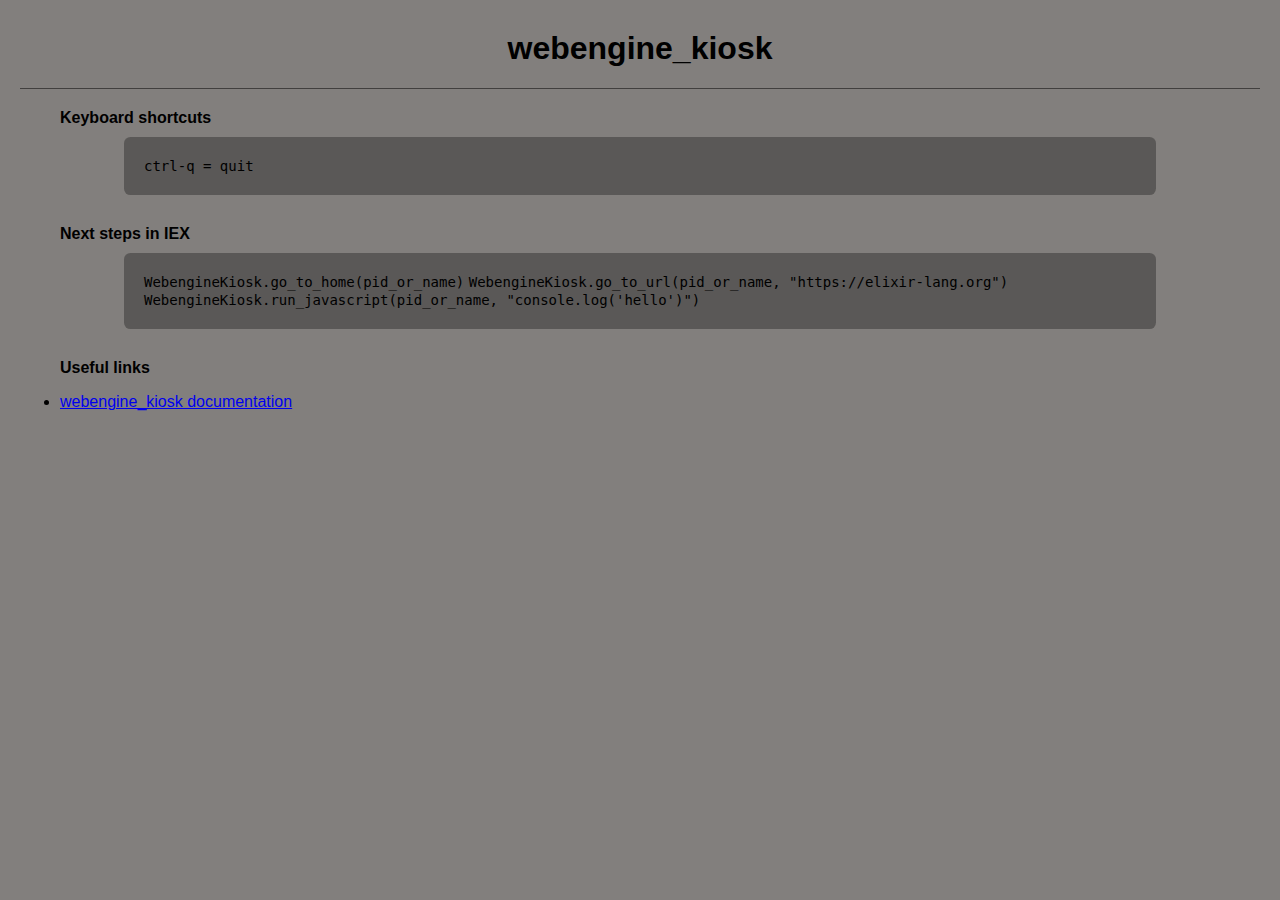
==== priv/www/index.html @ f1e7ea1c "Add default homepage" ====
<!DOCTYPE html>
<html lang="en">
  <head>
    <meta charset="utf-8">
    <meta http-equiv="X-UA-Compatible" content="IE=edge">
    <meta name="viewport" content="width=device-width, initial-scale=1">
    <meta name="description" content="">
    <meta name="author" content="">

    <title>Nerves</title>
    <link rel="stylesheet" href="assets/style.css">
  </head>

  <body>
    <div class="content">
      <div class="header">
        <h1 class="center">webengine_kiosk</h1>
      </div>
      <span class="topic left">Keyboard shortcuts</span>
      <div class="terminal center">
        <span>ctrl-q = quit</span>
      </div>
      <span class="topic left">Next steps in IEX</span>
      <div class="terminal center">
        <span>WebengineKiosk.go_to_home(pid_or_name)</span>
        <span>WebengineKiosk.go_to_url(pid_or_name, "https://elixir-lang.org")</span>
        <span>WebengineKiosk.run_javascript(pid_or_name, "console.log('hello')")</span>
      </div>
      <span class="topic left">Useful links</span>
      <ul>
        <li>
            <a href="https://hexdocs.pm/webengine_kiosk/readme.html">webengine_kiosk documentation</a>
        </li>
      </ul>
    </div>
  </body>
</html>
---- priv/www/assets/style.css ----
html, body {
  background-color: #827f7d;
  height: 100%;
  margin: 0;
  font-family: Arial, Helvetica, sans-serif;
}

span {
  padding-top: 20px
}

.content {
  padding: 20px;
}

.left {
  padding-left: 40px;
}

.center {
  margin-top: 10px;
  display: block;
  text-align: center;
  margin-left: auto;
  margin-right: auto;
}

.topic {
  font-size: 16px;
  font-weight: bold;
}

.header {
  border-bottom: 1px solid rgba(0,0,0,0.5);
  margin-bottom: 20px;
}

.terminal span {
  font-family: monospace;
  font-size: 14px;
}

.terminal {
  text-align: left;
  padding-left: 10px;
  padding: 20px;
  margin-bottom: 30px;
  width: 80%;
  background-color: rgba(0,0,0,0.3);
  border-radius: .4em;
}
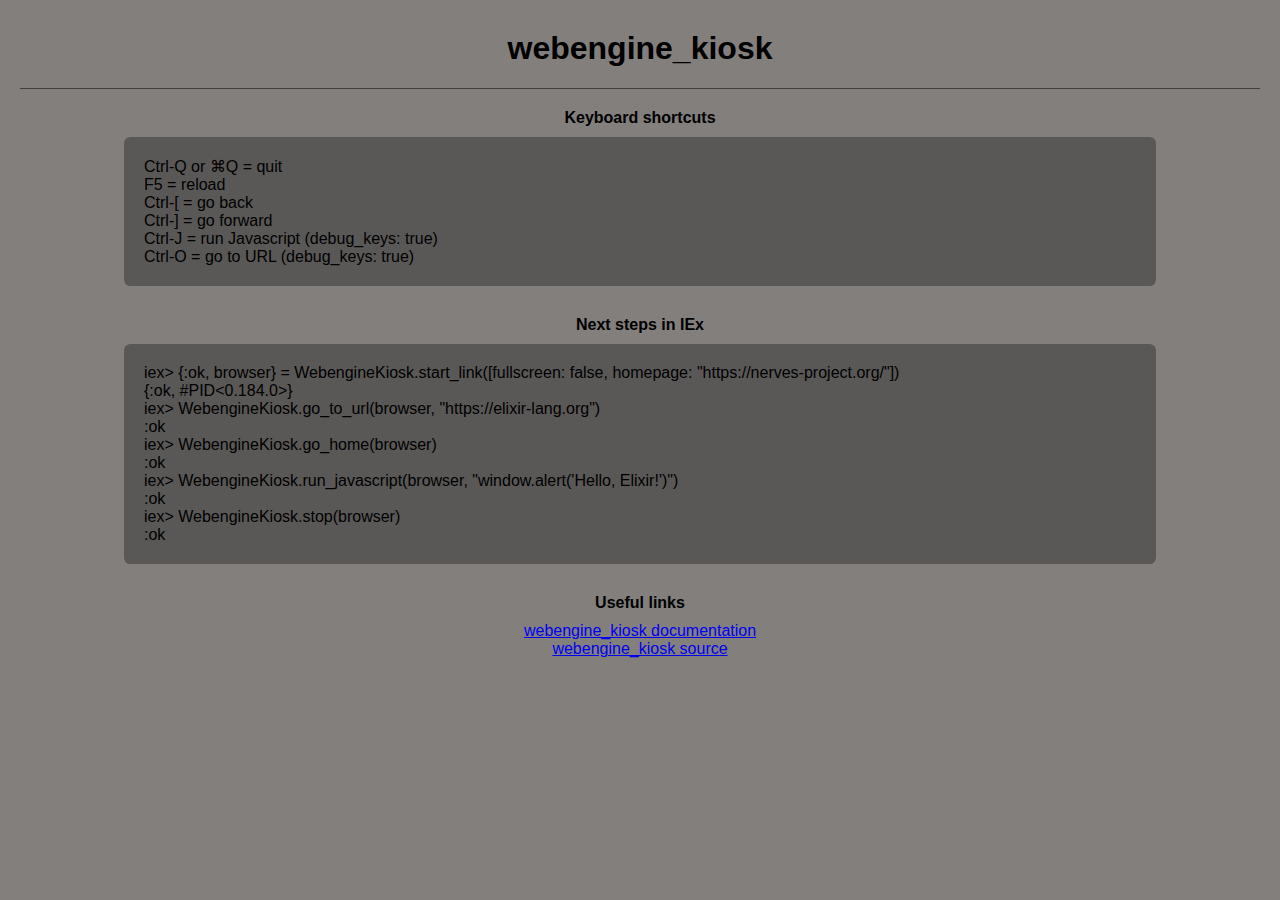
==== commit 4e2294d6: "Add more key combinations; some debug" ====
--- a/priv/www/index.html
+++ b/priv/www/index.html
@@ -1,37 +1,54 @@
 <!DOCTYPE html>
 <html lang="en">
-  <head>
+
+<head>
     <meta charset="utf-8">
     <meta http-equiv="X-UA-Compatible" content="IE=edge">
     <meta name="viewport" content="width=device-width, initial-scale=1">
     <meta name="description" content="">
     <meta name="author" content="">
 
-    <title>Nerves</title>
+    <title>webengine_kiosk</title>
     <link rel="stylesheet" href="assets/style.css">
-  </head>
+</head>
 
-  <body>
+<body>
     <div class="content">
-      <div class="header">
-        <h1 class="center">webengine_kiosk</h1>
-      </div>
-      <span class="topic left">Keyboard shortcuts</span>
-      <div class="terminal center">
-        <span>ctrl-q = quit</span>
-      </div>
-      <span class="topic left">Next steps in IEX</span>
-      <div class="terminal center">
-        <span>WebengineKiosk.go_to_home(pid_or_name)</span>
-        <span>WebengineKiosk.go_to_url(pid_or_name, "https://elixir-lang.org")</span>
-        <span>WebengineKiosk.run_javascript(pid_or_name, "console.log('hello')")</span>
-      </div>
-      <span class="topic left">Useful links</span>
-      <ul>
-        <li>
-            <a href="https://hexdocs.pm/webengine_kiosk/readme.html">webengine_kiosk documentation</a>
-        </li>
-      </ul>
+        <div class="header">
+            <h1 class="center">webengine_kiosk</h1>
+        </div>
+        <div class="topic center">Keyboard shortcuts</div>
+        <div class="terminal center">
+            <div>Ctrl-Q or ⌘Q = quit</div>
+            <div>F5 = reload</div>
+            <div>Ctrl-[ = go back</div>
+            <div>Ctrl-] = go forward</div>
+            <div>Ctrl-J = run Javascript (debug_keys: true)</div>
+            <div>Ctrl-O = go to URL (debug_keys: true)</div>
+        </div>
+        <div class="topic center">Next steps in IEx</div>
+        <div class="terminal center">
+            <div>iex&gt; {:ok, browser} = WebengineKiosk.start_link([fullscreen: false, homepage: "https://nerves-project.org/"]) </div>
+            <div>{:ok, #PID&lt;0.184.0>}</div>
+            <div>iex&gt; WebengineKiosk.go_to_url(browser, "https://elixir-lang.org")</div>
+            <div>:ok</div>
+            <div>iex&gt; WebengineKiosk.go_home(browser)</div>
+            <div>:ok</div>
+            <div>iex&gt; WebengineKiosk.run_javascript(browser, "window.alert('Hello, Elixir!')")</div>
+            <div>:ok</div>
+            <div>iex&gt; WebengineKiosk.stop(browser)</div>
+            <div>:ok</div>
+        </div>
+        <div class="topic center">Useful links</div>
+        <div class="center">
+            <div>
+                <a href="https://hexdocs.pm/webengine_kiosk/readme.html">webengine_kiosk documentation</a>
+            </div>
+            <div>
+                <a href="https://github.com/fhunleth/webengine_kiosk">webengine_kiosk source</a>
+            </div>
+        </div>
     </div>
-  </body>
-</html>
+</body>
+
+</html>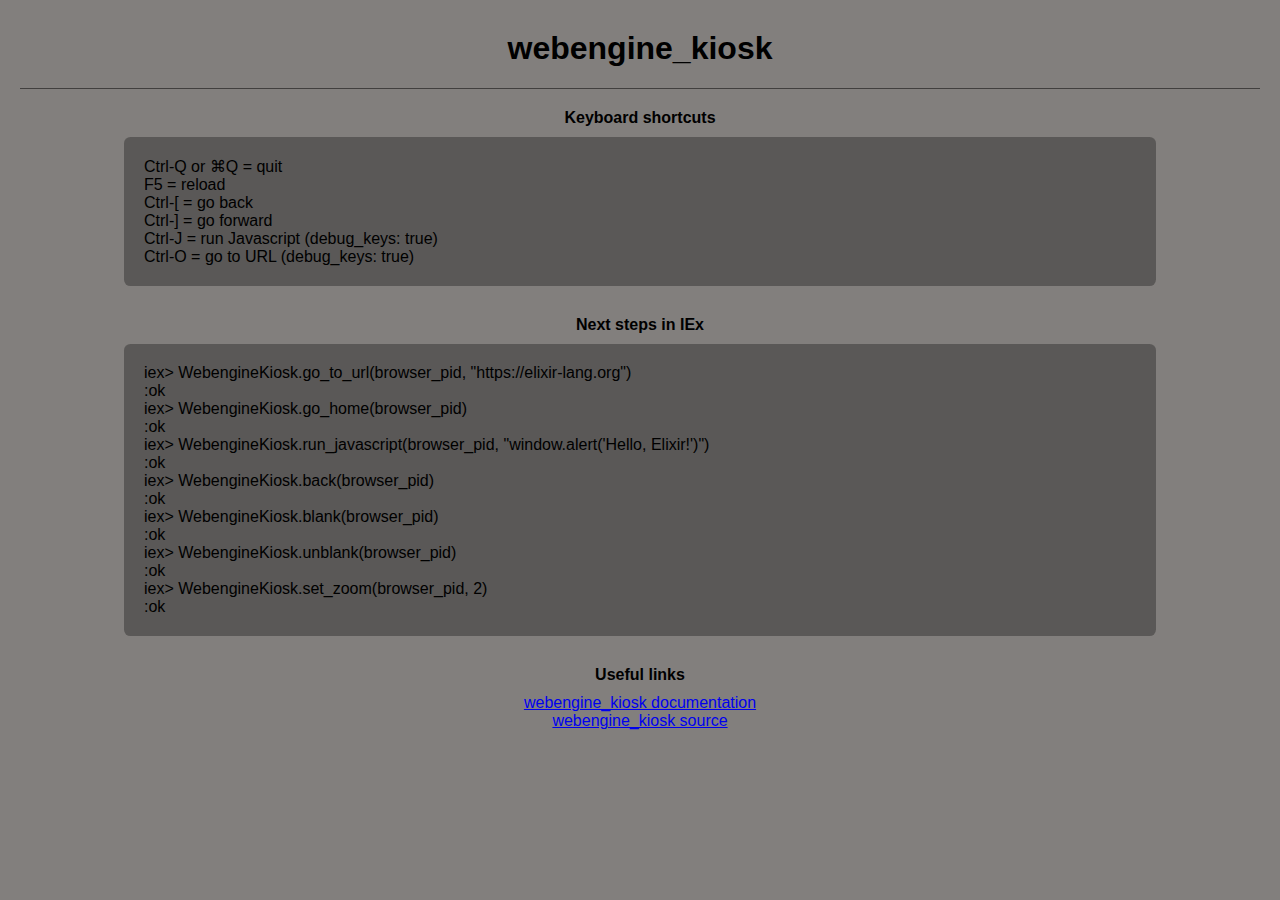
==== commit 38c2ea14: "Update things to try in default webpage" ====
--- a/priv/www/index.html
+++ b/priv/www/index.html
@@ -28,15 +28,19 @@
         </div>
         <div class="topic center">Next steps in IEx</div>
         <div class="terminal center">
-            <div>iex&gt; {:ok, browser} = WebengineKiosk.start_link([fullscreen: false, homepage: "https://nerves-project.org/"]) </div>
-            <div>{:ok, #PID&lt;0.184.0>}</div>
-            <div>iex&gt; WebengineKiosk.go_to_url(browser, "https://elixir-lang.org")</div>
+            <div>iex&gt; WebengineKiosk.go_to_url(browser_pid, "https://elixir-lang.org")</div>
             <div>:ok</div>
-            <div>iex&gt; WebengineKiosk.go_home(browser)</div>
+            <div>iex&gt; WebengineKiosk.go_home(browser_pid)</div>
             <div>:ok</div>
-            <div>iex&gt; WebengineKiosk.run_javascript(browser, "window.alert('Hello, Elixir!')")</div>
+            <div>iex&gt; WebengineKiosk.run_javascript(browser_pid, "window.alert('Hello, Elixir!')")</div>
             <div>:ok</div>
-            <div>iex&gt; WebengineKiosk.stop(browser)</div>
+            <div>iex&gt; WebengineKiosk.back(browser_pid)</div>
+            <div>:ok</div>
+            <div>iex&gt; WebengineKiosk.blank(browser_pid)</div>
+            <div>:ok</div>
+            <div>iex&gt; WebengineKiosk.unblank(browser_pid)</div>
+            <div>:ok</div>
+            <div>iex&gt; WebengineKiosk.set_zoom(browser_pid, 2)</div>
             <div>:ok</div>
         </div>
         <div class="topic center">Useful links</div>
